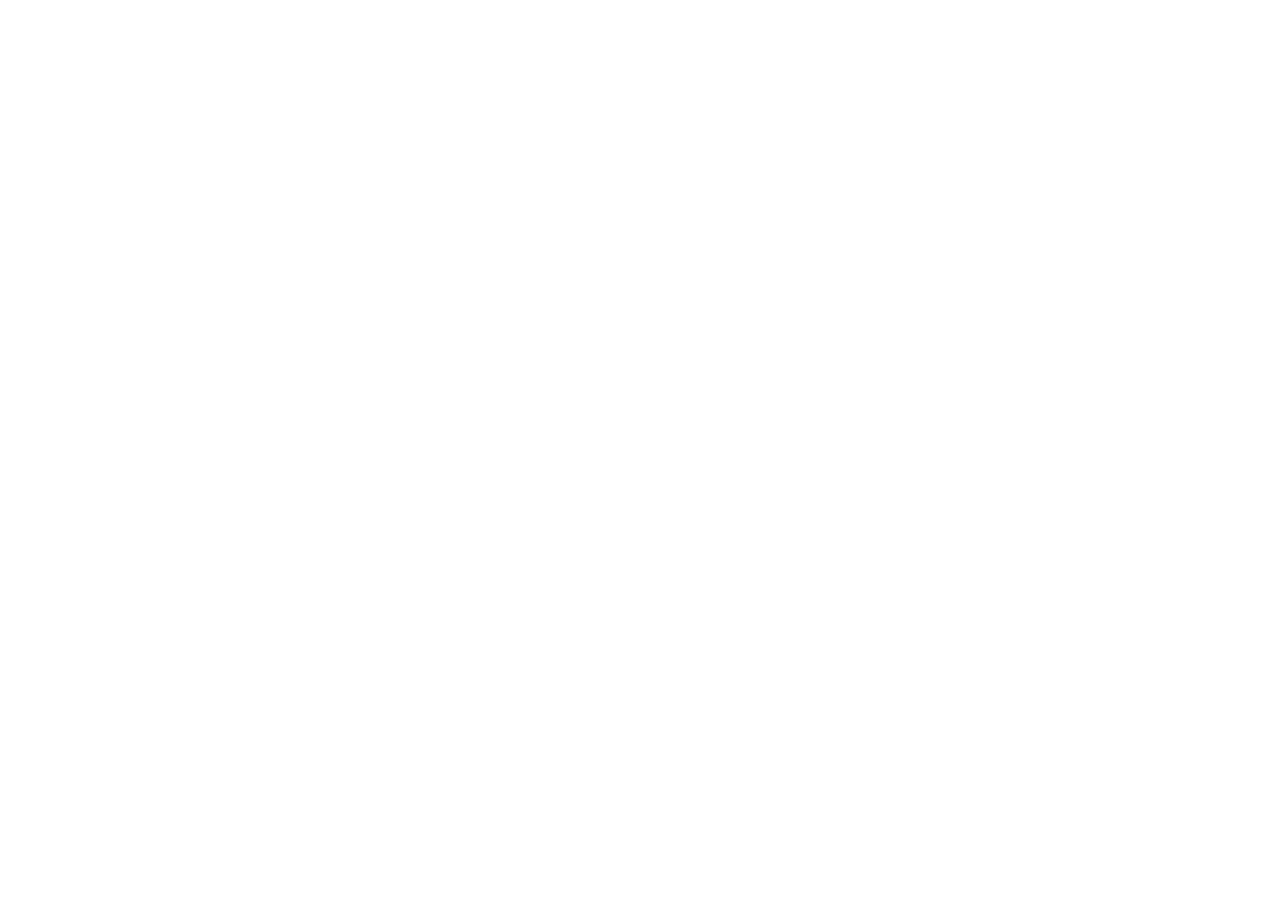
==== html/level/MIT.html @ a14d6e10 "versine Alpha 0.1 build 1" ====
<!DOCTYPE html>
<html lang="en">
<head>
    <meta charset="UTF-8">
    <meta http-equiv="X-UA-Compatible" content="IE=edge">
    <meta name="viewport" content="width=device-width, initial-scale=1.0">
    <title>Document</title>
</head>
<body>
   
    <div class="text-menu">
        <P></P>

    </div>
</body>
</html>
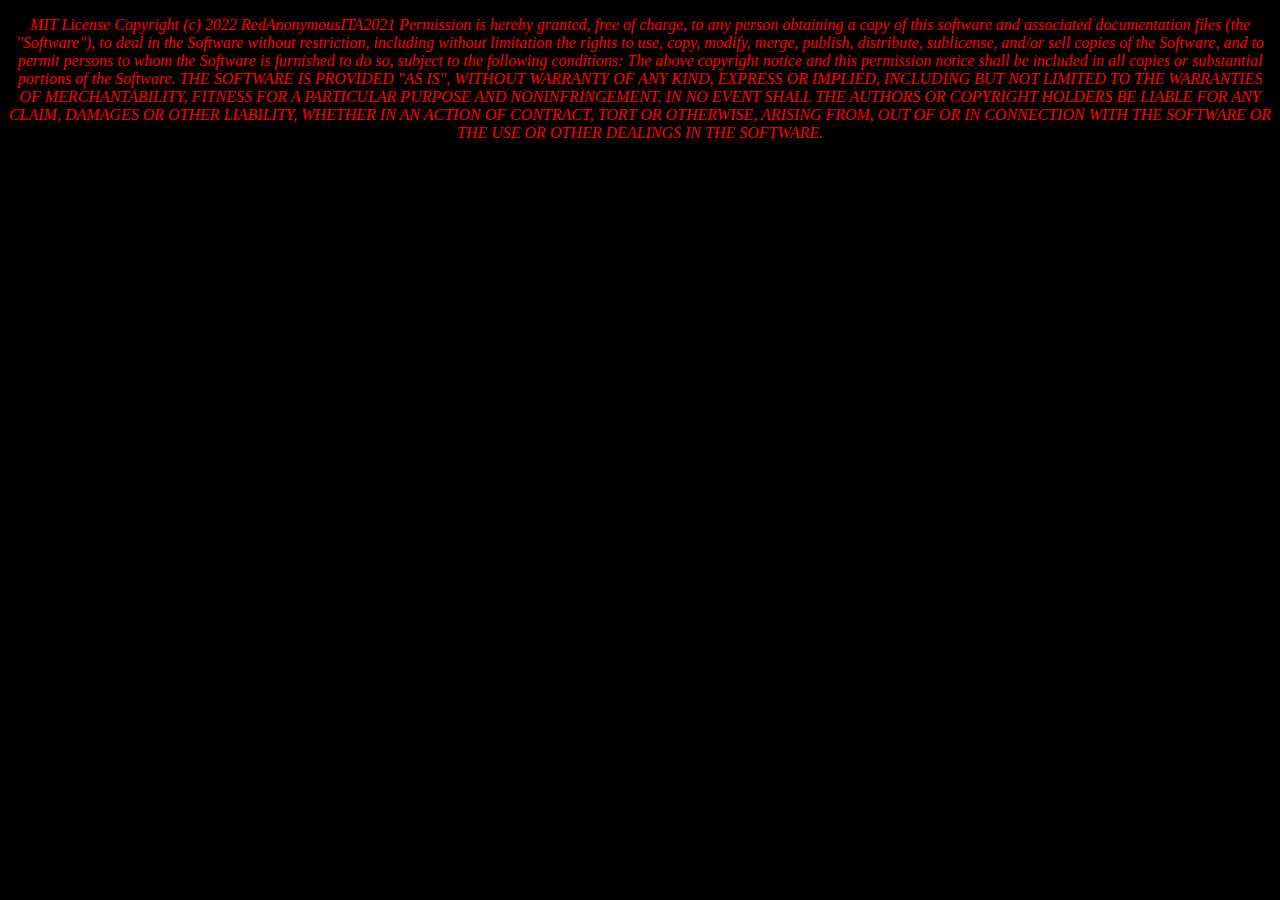
==== commit 45860aa6: "Add files via upload" ====
--- a/html/level/MIT.html
+++ b/html/level/MIT.html
@@ -9,8 +9,29 @@
 <body>
    
     <div class="text-menu">
-        <P></P>
+        <P>MIT License
+
+            Copyright (c) 2022 RedAnonymousITA2021
+            
+            Permission is hereby granted, free of charge, to any person obtaining a copy
+            of this software and associated documentation files (the "Software"), to deal
+            in the Software without restriction, including without limitation the rights
+            to use, copy, modify, merge, publish, distribute, sublicense, and/or sell
+            copies of the Software, and to permit persons to whom the Software is
+            furnished to do so, subject to the following conditions:
+            
+            The above copyright notice and this permission notice shall be included in all
+            copies or substantial portions of the Software.
+            
+            THE SOFTWARE IS PROVIDED "AS IS", WITHOUT WARRANTY OF ANY KIND, EXPRESS OR
+            IMPLIED, INCLUDING BUT NOT LIMITED TO THE WARRANTIES OF MERCHANTABILITY,
+            FITNESS FOR A PARTICULAR PURPOSE AND NONINFRINGEMENT. IN NO EVENT SHALL THE
+            AUTHORS OR COPYRIGHT HOLDERS BE LIABLE FOR ANY CLAIM, DAMAGES OR OTHER
+            LIABILITY, WHETHER IN AN ACTION OF CONTRACT, TORT OR OTHERWISE, ARISING FROM,
+            OUT OF OR IN CONNECTION WITH THE SOFTWARE OR THE USE OR OTHER DEALINGS IN THE
+            SOFTWARE.</P>
 
     </div>
+    <link rel="stylesheet" href="css/style.css">
 </body>
 </html>--- a/html/level/css/style.css
+++ b/html/level/css/style.css
@@ -0,0 +1,55 @@
+body {
+    background: #000;
+    text-align: left;
+    
+} 
+.text-menu{
+    color: red;
+    font-style: italic;
+    text-align: center;
+    text-decoration: double;
+}
+
+#bt-game{
+    background:red;
+    color: #000;
+    border-radius: 10px 10px;
+    border: 0px;
+    border: solid 10px red;
+
+}
+
+.menu{
+    background:red;
+    color: #000;
+    border-radius: 10px 10px;
+    border: 0px;
+    margin: 5px;
+}
+#bt-credit{
+    background:red;
+    color: #000;
+    border-radius: 10px 10px;
+    border: 0px;
+}
+#bt-github{
+    background:red;
+    color: #000;
+    border-radius: 10px 10px;
+    border: 0px;
+}
+#bt-1{
+    background:red;
+    color: #000;
+    border-radius: 10px 10px;
+    border: 0px;
+}
+#bt-2{
+    background:red;
+    color: #000;
+    border-radius: 10px 10px;
+    border: 0px;
+}
+p{
+    color: red;
+}